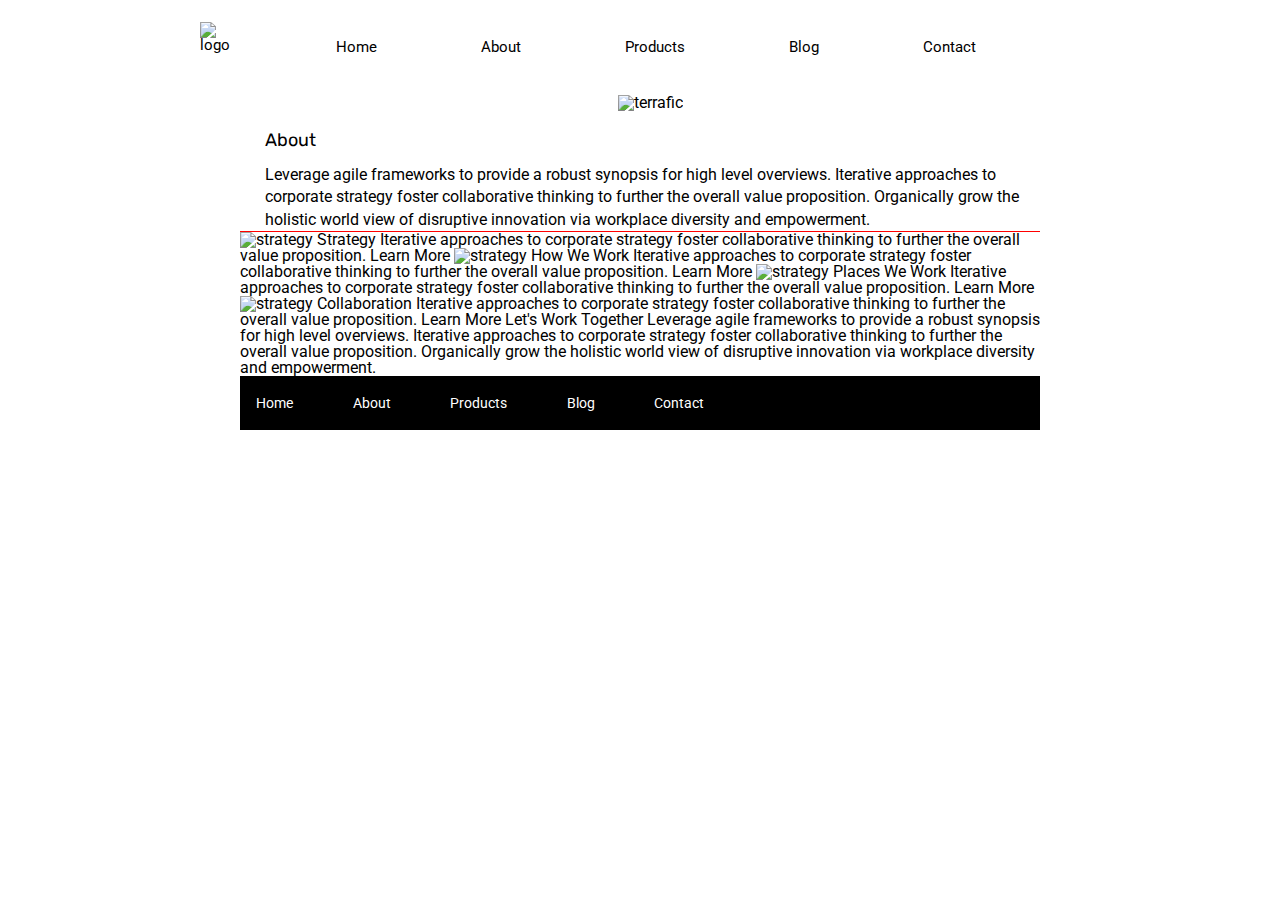
==== about.html @ eccade7f "top portion of about page completed" ====
<!doctype html>

<html lang="en">
<head>
  <meta charset="utf-8">

  <title>Sprint Challenge - About</title>

  <link href="https://fonts.googleapis.com/css?family=Roboto|Rubik" rel="stylesheet">
  <link rel="stylesheet" href="css/index.css">

</head>

<body>
  <nav class="top">
    <img src="img/lambda-black.png" alt="logo">
    <links class="buttons">
          <a href="Home">Home</a>
          <a href="About">About</a>
          <a href="Products">Products</a>
          <a href="Blog">Blog</a>
          <a href="Contact">Contact</a>
    </links>
</nav>
<div class="toppic1">
    <img src="img/jumbo-about.png" alt="terrafic">
 </div>
    <div class="container about-page">
     
  <div class="about1">
    <h4>About</h4>

    <p> Leverage agile frameworks to provide a robust synopsis for high level overviews. Iterative approaches to corporate strategy foster collaborative thinking to further the overall value proposition. Organically grow the holistic world view of disruptive innovation via workplace diversity and empowerment.</p>
  </div>

    <img src="img/about-plan.png" alt="strategy">
    
    Strategy
    
    Iterative approaches to corporate strategy foster collaborative thinking to further the overall value proposition.

    Learn More



    <img src="img/about-working.png" alt="strategy">
    
    How We Work
    
    Iterative approaches to corporate strategy foster collaborative thinking to further the overall value proposition.

    Learn More



    <img src="img/about-office.png" alt="strategy">
    
    Places We Work

    Iterative approaches to corporate strategy foster collaborative thinking to further the overall value proposition.

    Learn More

    <img src="img/about-meeting.png" alt="strategy">
    
    Collaboration
    
    Iterative approaches to corporate strategy foster collaborative thinking to further the overall value proposition.

    Learn More

    Let's Work Together

    Leverage agile frameworks to provide a robust synopsis for high level overviews. Iterative approaches to corporate strategy foster collaborative thinking to further the overall value proposition. Organically grow the holistic world view of disruptive innovation via workplace diversity and empowerment.
        
      <footer>
        <nav>
          <a href="index.html">Home</a>
          <a href="#">About</a>
          <a href="#">Products</a>
          <a href="#">Blog</a>
          <a href="#">Contact</a>
        </nav>
      </footer>
    </div><!-- container -->        
</body>
</html>
---- css/index.css ----
/* http://meyerweb.com/eric/tools/css/reset/ 
   v2.0 | 20110126
   License: none (public domain)
*/

html,
body,
div,
span,
applet,
object,
iframe,
h1,
h2,
h3,
h4,
h5,
h6,
p,
blockquote,
pre,
a,
abbr,
acronym,
address,
big,
cite,
code,
del,
dfn,
em,
img,
ins,
kbd,
q,
s,
samp,
small,
strike,
strong,
sub,
sup,
tt,
var,
b,
u,
i,
center,
dl,
dt,
dd,
ol,
ul,
li,
fieldset,
form,
label,
legend,
table,
caption,
tbody,
tfoot,
thead,
tr,
th,
td,
article,
aside,
canvas,
details,
embed,
figure,
figcaption,
footer,
header,
hgroup,
menu,
nav,
output,
ruby,
section,
summary,
time,
mark,
audio,
video {
  margin: 0;
  padding: 0;
  border: 0;
  font-size: 100%;
  font: inherit;
  vertical-align: baseline;
}
/* HTML5 display-role reset for older browsers */
article,
aside,
details,
figcaption,
figure,
footer,
header,
hgroup,
menu,
nav,
section {
  display: block;
}
body {
  line-height: 1;
}
ol,
ul {
  list-style: none;
}
blockquote,
q {
  quotes: none;
}
blockquote:before,
blockquote:after,
q:before,
q:after {
  content: "";
  content: none;
}
table {
  border-collapse: collapse;
  border-spacing: 0;
}

* {
  box-sizing: border-box;
}

html,
body {
  height: 100%;
  font-family: "Roboto", sans-serif;
}

h1,
h2,
h3,
h4,
h5 {
  font-size: 18px;
  margin-bottom: 15px;
  font-family: "Rubik", sans-serif;
}

p {
  line-height: 1.4;
}

.container {
  width: 800px;
  margin: 0 auto;
}

.top-content {
  display: flex;
  flex-wrap: wrap;
  justify-content: space-evenly;
  margin-bottom: 20px;
  border-bottom: 1px dashed black;
}

.top-content .text-container {
  width: 48%;
  padding: 0 1%;
  padding-bottom: 20px;
}

.middle-content {
  margin-bottom: 20px;
  border-bottom: 1px dashed black;
}

.middle-content h2 {
  padding: 0 2%;
  margin-bottom: 0;
}

.middle-content .boxes {
  display: flex;
  flex-wrap: wrap;
  justify-content: space-evenly;
}

.middle-content .boxes .box {
  width: 12.5%;
  height: 100px;
  margin: 20px 2.5%;
  color: white;
  display: flex;
  align-items: center;
  justify-content: center;
}

.bottom-content {
  display: flex;
  margin: 0 2% 20px;
  justify-content: space-around;
}

.bottom-content .text-container {
  padding-right: 4%;
}

.bottom-content .text-container:last-child {
  padding-right: 0;
}

footer {
  width: 100%;
  background: black;
}

footer nav {
  width: 60%;
  display: flex;
  justify-content: space-between;
  align-items: center;
  padding: 20px 2%;
  font-size: 14px;
}

footer nav a {
  color: white;
  text-decoration: none;
}

.top {
  display: flex;
  justify-content: space-around;
  align-items: center;
  padding: 20px 200px;
  font-size: 15px;
}

.buttons {
  padding: 20px 0 0 0;
  width: 1200px;
  display: flex;
  justify-content: space-evenly;
}

.buttons a {
  text-decoration: none;
  color: black;
}

.buttons a:hover {
  color: white;
  background-color: black;
}
.toppic {
  text-align: center;
  padding: 20px 0px 20px 20px;
}
.num {
  background-color: teal;
}

.num1 {
  background-color: gold;
}

.num2 {
  background-color: cadetblue;
}

.num3 {
  background-color: coral;
}

.num4 {
  background-color: crimson;
}

.num5 {
  background-color: forestgreen;
}

.num6 {
  background-color: darkorchid;
}

.num7 {
  background-color: hotpink;
}

.num8 {
  background-color: indigo;
}

.num9 {
  background-color: dodgerblue;
}

/* start of exclusive css for about page */
.toppic1 {
  text-align: center;
  padding: 20px 0px 20px 20px;
}

.about1 {
  border-bottom: 1px solid red;
  padding: 0px 0px 0px 25px;
}
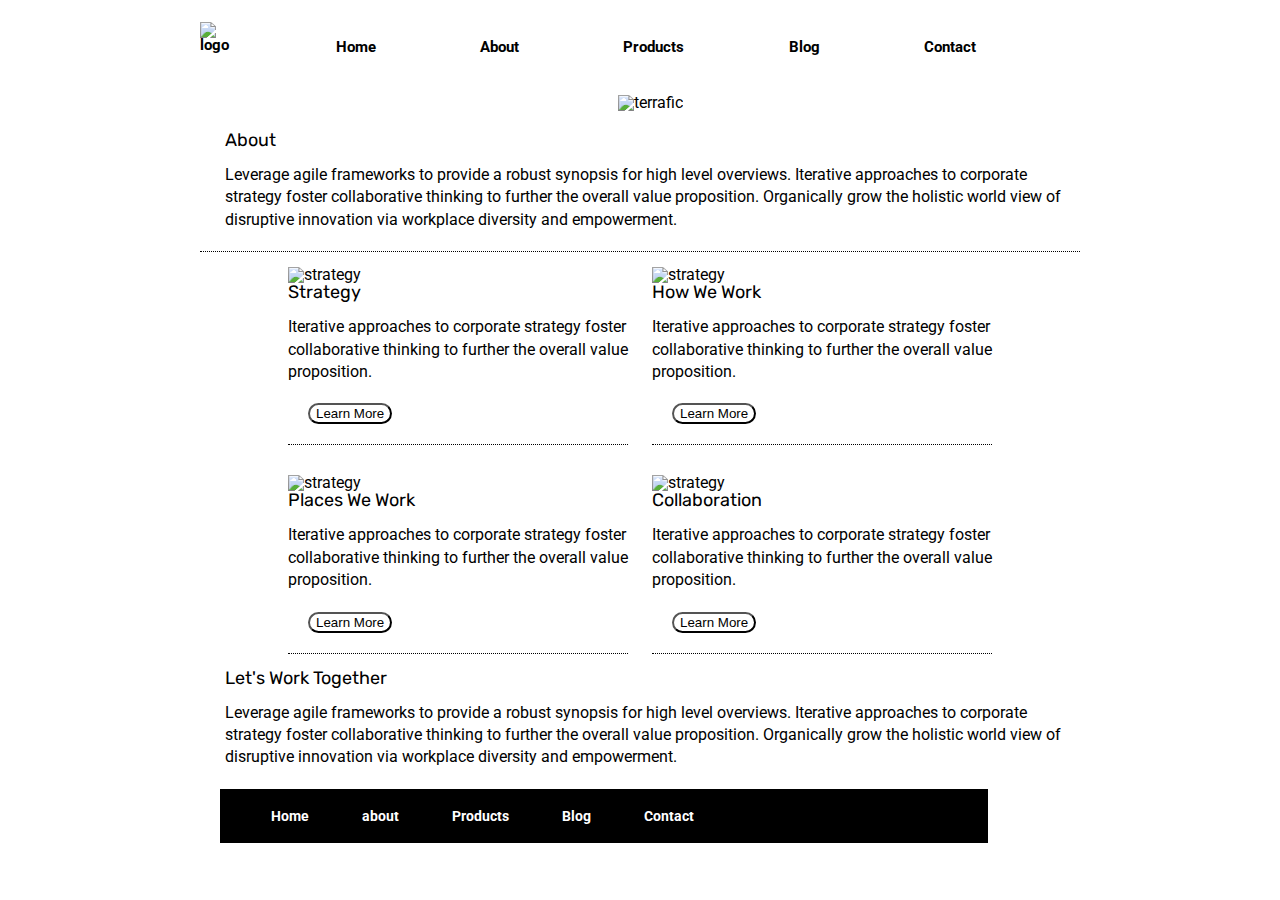
==== commit 778b34b0: "about and home page completed" ====
--- a/about.html
+++ b/about.html
@@ -15,8 +15,8 @@
   <nav class="top">
     <img src="img/lambda-black.png" alt="logo">
     <links class="buttons">
-          <a href="Home">Home</a>
-          <a href="About">About</a>
+          <a href="index.html">Home</a>
+          <a href="about.html">About</a>
           <a href="Products">Products</a>
           <a href="Blog">Blog</a>
           <a href="Contact">Contact</a>
@@ -24,8 +24,7 @@
 </nav>
 <div class="toppic1">
     <img src="img/jumbo-about.png" alt="terrafic">
- </div>
-    <div class="container about-page">
+</div>
      
   <div class="about1">
     <h4>About</h4>
@@ -33,55 +32,59 @@
     <p> Leverage agile frameworks to provide a robust synopsis for high level overviews. Iterative approaches to corporate strategy foster collaborative thinking to further the overall value proposition. Organically grow the holistic world view of disruptive innovation via workplace diversity and empowerment.</p>
   </div>
 
+ <section class="doublepic">
+  <div class="border">
     <img src="img/about-plan.png" alt="strategy">
-    
-    Strategy
-    
-    Iterative approaches to corporate strategy foster collaborative thinking to further the overall value proposition.
+    <h3>Strategy</h3>
+    <p>Iterative approaches to corporate strategy foster <br/> collaborative thinking to further the overall value<br/> proposition.</p>
 
-    Learn More
+    <button class=new>Learn More</button>
+  </div>
 
-
-
+  <div class="border">
     <img src="img/about-working.png" alt="strategy">
     
-    How We Work
+    <h3>How We Work</h3>
     
-    Iterative approaches to corporate strategy foster collaborative thinking to further the overall value proposition.
+    <p>Iterative approaches to corporate strategy foster<br/>collaborative thinking to further the overall value <br/>proposition.</p>
 
-    Learn More
+    <button class=new>Learn More</button>
+  </div>  
+ </section>
 
+ <section class="doublepic">
+  <div class="border">
+   <img src="img/about-office.png" alt="strategy">
+    
+    <h3>Places We Work</h3>
 
+    <p>Iterative approaches to corporate strategy foster <br/>collaborative thinking to further the overall value<br/> proposition.</p>
 
-    <img src="img/about-office.png" alt="strategy">
-    
-    Places We Work
+    <button class=new>Learn More</button>
+  </div>  
 
-    Iterative approaches to corporate strategy foster collaborative thinking to further the overall value proposition.
-
-    Learn More
-
+  <div class="border">
     <img src="img/about-meeting.png" alt="strategy">
     
-    Collaboration
+    <h3>Collaboration</h3>
     
-    Iterative approaches to corporate strategy foster collaborative thinking to further the overall value proposition.
+    <p>Iterative approaches to corporate strategy foster <br/>collaborative thinking to further the overall value <br/>proposition.</p>
 
-    Learn More
-
-    Let's Work Together
-
-    Leverage agile frameworks to provide a robust synopsis for high level overviews. Iterative approaches to corporate strategy foster collaborative thinking to further the overall value proposition. Organically grow the holistic world view of disruptive innovation via workplace diversity and empowerment.
-        
-      <footer>
-        <nav>
-          <a href="index.html">Home</a>
-          <a href="#">About</a>
-          <a href="#">Products</a>
-          <a href="#">Blog</a>
-          <a href="#">Contact</a>
-        </nav>
-      </footer>
+    <button class=new>Learn More</button>
+  </div>  
+  </section>
+  <div class="lets">
+    <h3>Let's Work Together</h3>
+    <p>Leverage agile frameworks to provide a robust synopsis for high level overviews. Iterative approaches to corporate strategy foster collaborative thinking to further the overall value proposition. Organically grow the holistic world view of disruptive innovation via workplace diversity and empowerment.</p>
+  </div>
+      <div class='test'>
+      <nav>
+        <a class="new2" href="index.html">Home</a>
+        <a class="new2" href="about.html">about</a>
+        <a class="new2" href="#">Products</a>
+        <a class="new2" href="#">Blog</a>
+        <a class="new2"href="#">Contact</a>
+    </nav>
     </div><!-- container -->        
 </body>
 </html>--- a/css/index.css
+++ b/css/index.css
@@ -228,6 +228,7 @@
 footer nav a {
   color: white;
   text-decoration: none;
+  font-weight: bold;
 }
 
 .top {
@@ -236,6 +237,7 @@
   align-items: center;
   padding: 20px 200px;
   font-size: 15px;
+  font-weight: bold;
 }
 
 .buttons {
@@ -243,6 +245,7 @@
   width: 1200px;
   display: flex;
   justify-content: space-evenly;
+  font-weight: bold;
 }
 
 .buttons a {
@@ -305,6 +308,68 @@
 }
 
 .about1 {
-  border-bottom: 1px solid red;
-  padding: 0px 0px 0px 25px;
-}
+  border-bottom: 1px dotted black;
+  padding: 0px 0px 20px 25px;
+  margin: 0px 200px;
+  text-align: left;
+}
+
+.doublepic {
+  display: flex;
+  justify-content: center;
+}
+
+.doublepic div {
+  margin: 15px 12px;
+}
+
+.new {
+  background-color: white;
+  color: black;
+  border-radius: 25px;
+  margin: 20px;
+}
+
+.new:hover {
+  background-color: black;
+  color: white;
+}
+
+.border {
+  margin: 20px;
+  border-bottom: 1px black dotted;
+}
+
+.new2 {
+  background-color: black;
+  color: white;
+}
+
+.new2:hover {
+  background-color: white;
+  color: black;
+}
+
+.lets {
+  padding: 0px 0px 20px 25px;
+  margin: 0px 200px;
+}
+
+.test {
+  width: 60%;
+  background: black;
+  margin-left: 220px;
+  width: 60%;
+  display: flex;
+  justify-content: space-between;
+  align-items: center;
+  padding: 20px 2%;
+  font-size: 14px;
+}
+
+.test a {
+  color: white;
+  text-decoration: none;
+  font-weight: bold;
+  padding: 0px 25px;
+}
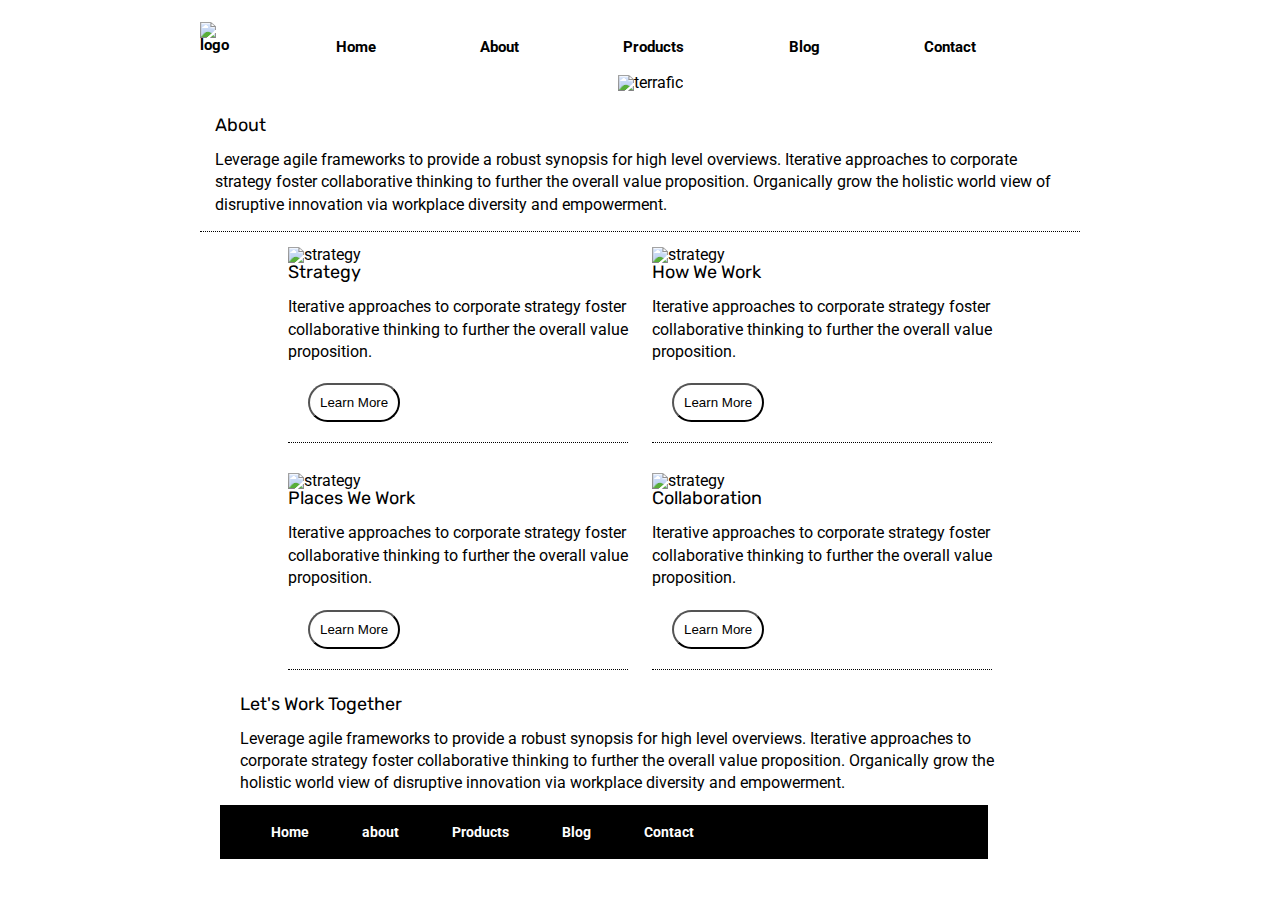
==== commit 56b32a9a: "sprint challenge finished" ====
--- a/about.html
+++ b/about.html
@@ -2,89 +2,97 @@
 
 <html lang="en">
 <head>
-  <meta charset="utf-8">
+    <meta charset="utf-8">
 
-  <title>Sprint Challenge - About</title>
+    <title>Sprint Challenge - About</title>
 
-  <link href="https://fonts.googleapis.com/css?family=Roboto|Rubik" rel="stylesheet">
-  <link rel="stylesheet" href="css/index.css">
+    <link href="https://fonts.googleapis.com/css?family=Roboto|Rubik" rel="stylesheet">
+    <link rel="stylesheet" href="css/index.css">
 
 </head>
 
 <body>
-  <nav class="top">
+<nav class="top">
     <img src="img/lambda-black.png" alt="logo">
     <links class="buttons">
-          <a href="index.html">Home</a>
-          <a href="about.html">About</a>
-          <a href="Products">Products</a>
-          <a href="Blog">Blog</a>
-          <a href="Contact">Contact</a>
+        <a href="index.html">Home</a>
+        <a href="about.html">About</a>
+        <a href="Products">Products</a>
+        <a href="Blog">Blog</a>
+        <a href="Contact">Contact</a>
     </links>
 </nav>
 <div class="toppic1">
     <img src="img/jumbo-about.png" alt="terrafic">
 </div>
-     
-  <div class="about1">
+
+<div class="about1">
     <h4>About</h4>
 
-    <p> Leverage agile frameworks to provide a robust synopsis for high level overviews. Iterative approaches to corporate strategy foster collaborative thinking to further the overall value proposition. Organically grow the holistic world view of disruptive innovation via workplace diversity and empowerment.</p>
-  </div>
+    <p> Leverage agile frameworks to provide a robust synopsis for high level overviews. Iterative approaches to
+        corporate strategy foster collaborative thinking to further the overall value proposition. Organically grow the
+        holistic world view of disruptive innovation via workplace diversity and empowerment.</p>
+</div>
 
- <section class="doublepic">
-  <div class="border">
-    <img src="img/about-plan.png" alt="strategy">
-    <h3>Strategy</h3>
-    <p>Iterative approaches to corporate strategy foster <br/> collaborative thinking to further the overall value<br/> proposition.</p>
+<section class="doublepic">
+    <div class="border">
+        <img src="img/about-plan.png" alt="strategy">
+        <h3>Strategy</h3>
+        <p>Iterative approaches to corporate strategy foster <br/> collaborative thinking to further the overall
+            value<br/> proposition.</p>
 
-    <button class=new>Learn More</button>
-  </div>
+        <button class=learn-more>Learn More</button>
+    </div>
 
-  <div class="border">
-    <img src="img/about-working.png" alt="strategy">
-    
-    <h3>How We Work</h3>
-    
-    <p>Iterative approaches to corporate strategy foster<br/>collaborative thinking to further the overall value <br/>proposition.</p>
+    <div class="border">
+        <img src="img/about-working.png" alt="strategy">
 
-    <button class=new>Learn More</button>
-  </div>  
- </section>
+        <h3>How We Work</h3>
 
- <section class="doublepic">
-  <div class="border">
-   <img src="img/about-office.png" alt="strategy">
-    
-    <h3>Places We Work</h3>
+        <p>Iterative approaches to corporate strategy foster<br/>collaborative thinking to further the overall value
+            <br/>proposition.</p>
 
-    <p>Iterative approaches to corporate strategy foster <br/>collaborative thinking to further the overall value<br/> proposition.</p>
+        <button class=learn-more>Learn More</button>
+    </div>
+</section>
 
-    <button class=new>Learn More</button>
-  </div>  
+<section class="doublepic">
+    <div class="border">
+        <img src="img/about-office.png" alt="strategy">
 
-  <div class="border">
-    <img src="img/about-meeting.png" alt="strategy">
-    
-    <h3>Collaboration</h3>
-    
-    <p>Iterative approaches to corporate strategy foster <br/>collaborative thinking to further the overall value <br/>proposition.</p>
+        <h3>Places We Work</h3>
 
-    <button class=new>Learn More</button>
-  </div>  
-  </section>
-  <div class="lets">
+        <p>Iterative approaches to corporate strategy foster <br/>collaborative thinking to further the overall
+            value<br/> proposition.</p>
+
+        <button class=learn-more>Learn More</button>
+    </div>
+
+    <div class="border">
+        <img src="img/about-meeting.png" alt="strategy">
+
+        <h3>Collaboration</h3>
+
+        <p>Iterative approaches to corporate strategy foster <br/>collaborative thinking to further the overall value
+            <br/>proposition.</p>
+
+        <button class=learn-more>Learn More</button>
+    </div>
+</section>
+<div class="footer-p">
     <h3>Let's Work Together</h3>
-    <p>Leverage agile frameworks to provide a robust synopsis for high level overviews. Iterative approaches to corporate strategy foster collaborative thinking to further the overall value proposition. Organically grow the holistic world view of disruptive innovation via workplace diversity and empowerment.</p>
-  </div>
-      <div class='test'>
-      <nav>
-        <a class="new2" href="index.html">Home</a>
-        <a class="new2" href="about.html">about</a>
-        <a class="new2" href="#">Products</a>
-        <a class="new2" href="#">Blog</a>
-        <a class="new2"href="#">Contact</a>
+    <p>Leverage agile frameworks to provide a robust synopsis for high level overviews. Iterative approaches to
+        corporate strategy foster collaborative thinking to further the overall value proposition. Organically grow the
+        holistic world view of disruptive innovation via workplace diversity and empowerment.</p>
+</div>
+<div class='test'>
+    <nav>
+        <a class="footer-button" href="index.html">Home</a>
+        <a class="footer-button" href="about.html">about</a>
+        <a class="footer-button" href="#">Products</a>
+        <a class="footer-button" href="#">Blog</a>
+        <a class="footer-button" href="#">Contact</a>
     </nav>
-    </div><!-- container -->        
+</div><!-- container -->
 </body>
 </html>--- a/css/index.css
+++ b/css/index.css
@@ -91,6 +91,7 @@
   font: inherit;
   vertical-align: baseline;
 }
+
 /* HTML5 display-role reset for older browsers */
 article,
 aside,
@@ -105,17 +106,21 @@
 section {
   display: block;
 }
+
 body {
   line-height: 1;
 }
+
 ol,
 ul {
   list-style: none;
 }
+
 blockquote,
 q {
   quotes: none;
 }
+
 blockquote:before,
 blockquote:after,
 q:before,
@@ -123,6 +128,7 @@
   content: "";
   content: none;
 }
+
 table {
   border-collapse: collapse;
   border-spacing: 0;
@@ -257,10 +263,12 @@
   color: white;
   background-color: black;
 }
+
 .toppic {
   text-align: center;
   padding: 20px 0px 20px 20px;
 }
+
 .num {
   background-color: teal;
 }
@@ -304,12 +312,13 @@
 /* start of exclusive css for about page */
 .toppic1 {
   text-align: center;
-  padding: 20px 0px 20px 20px;
+  padding-left: 20px;
+  margin-bottom: 10px;
 }
 
 .about1 {
   border-bottom: 1px dotted black;
-  padding: 0px 0px 20px 25px;
+  padding: 15px;
   margin: 0px 200px;
   text-align: left;
 }
@@ -323,14 +332,15 @@
   margin: 15px 12px;
 }
 
-.new {
+.learn-more {
   background-color: white;
   color: black;
+  padding: 10px;
   border-radius: 25px;
   margin: 20px;
 }
 
-.new:hover {
+.learn-more:hover {
   background-color: black;
   color: white;
 }
@@ -340,18 +350,8 @@
   border-bottom: 1px black dotted;
 }
 
-.new2 {
-  background-color: black;
-  color: white;
-}
-
-.new2:hover {
-  background-color: white;
-  color: black;
-}
-
-.lets {
-  padding: 0px 0px 20px 25px;
+.footer-p {
+  padding: 10px 40px;
   margin: 0px 200px;
 }
 
@@ -373,3 +373,13 @@
   font-weight: bold;
   padding: 0px 25px;
 }
+
+.footer-button {
+  background-color: black;
+  color: white;
+}
+
+.footer-button:hover {
+  background-color: white;
+  color: black;
+}
